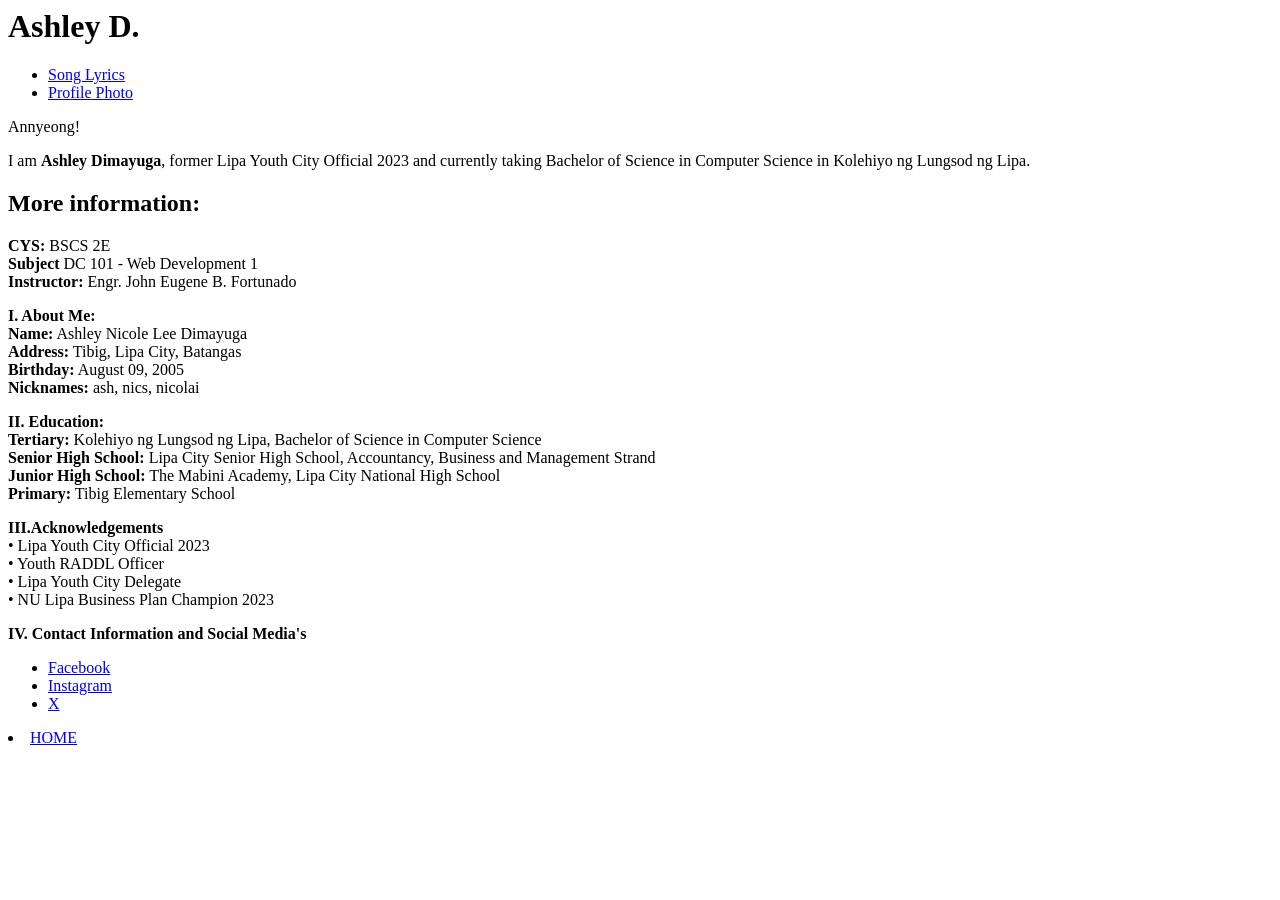
==== Bio.html @ 53a15a9f "Bio.html" ====
<DOCTYPE html>
<html>
<head>
    <title> Assignment no.2 </title>
</head>
<body> 
    <header>
        <div>
            <h1> Ashley D.</h1>  
        </div>
        <div>
            <ul>
<li><a href="https://htmlpreview.github.io/?https://github.com/wisteria-x/DC_101-WEB_DEVELOPMENT_1/blob/f000a4c6a18527f9ae88ffaf75b12defb435c72d/Dimayuga_CS2E-Song.html" target="_self">Song Lyrics</a></li>

<li><a href="https://drive.google.com/file/d/1x7W6p0YDnoR9-gHK5sznpy_ZHSxyWX7w/view?usp=drivesdk" target="_self">Profile Photo</a></li>
            </ul>
        </div>
    </header>
</body>

<main>
        <p>
            Annyeong! <br> 
            <p> I am <b>Ashley Dimayuga</b>, former Lipa Youth City Official 2023 and currently taking Bachelor of Science in Computer Science in Kolehiyo ng Lungsod ng Lipa.  </p>
          
      <div>
          
          <h2> More information: </h2> 
        <p>  
               <b>CYS:</b> BSCS 2E<br>
               <b>Subject</b> DC 101 - Web Development 1 <br>
               <b>Instructor:</b> Engr. John Eugene B. Fortunado <br>
        <div> 
        <b> I. About Me: </b> <br>
            <b>Name:</b> Ashley Nicole Lee Dimayuga <br>
               <b>Address:</b> Tibig, Lipa City, Batangas <br>
               <b>Birthday:</b> August 09, 2005 <br>
               <b>Nicknames:</b> ash, nics, nicolai     
        </p>     
          </div>
          <div>
          <p>    
             <b> II. Education:</b> <br>
                    <b>Tertiary:</b> Kolehiyo ng Lungsod ng Lipa, Bachelor of Science in Computer Science <br>
                    <b>Senior High School:</b> Lipa City Senior High School, Accountancy, Business and Management Strand <br>
                    <b>Junior High School:</b> The Mabini Academy, Lipa City National High School <br>
                    <b>Primary:</b> Tibig Elementary School <br>
           </p>   
          </div>      
      <p>
          <b>III.Acknowledgements</b> <br>
           • Lipa Youth City Official 2023 <br>
           • Youth RADDL Officer <br>
          • Lipa Youth City Delegate<br>
          • NU Lipa Business Plan Champion 2023<br>    
      </p>
      </div>
      <div>
         <b>IV. Contact Information and Social Media's</b>
          <ul> 
<li><a href="https://www.facebook.com/ashashiashli" target="_self">Facebook</a></li>         
<li><a href="https://www.instagram.com/niconiconics__?igsh=bmNyODZjNWM3YXgw" target="_self">Instagram</a></li>
<li><a href="https://x.com/xkizumi?s=35"target="_self">X</a></li>
       
      </div>
  <footer>
      <li><a href="https://htmlpreview.github.io/?https://github.com/wisteria-x/DC_101-WEB_DEVELOPMENT_1/blob/876736c551021322a0acab6b5c195cc58c382be2/Bio.html"target="_self">HOME</a></li>
  </footer>
</main>
  </html>
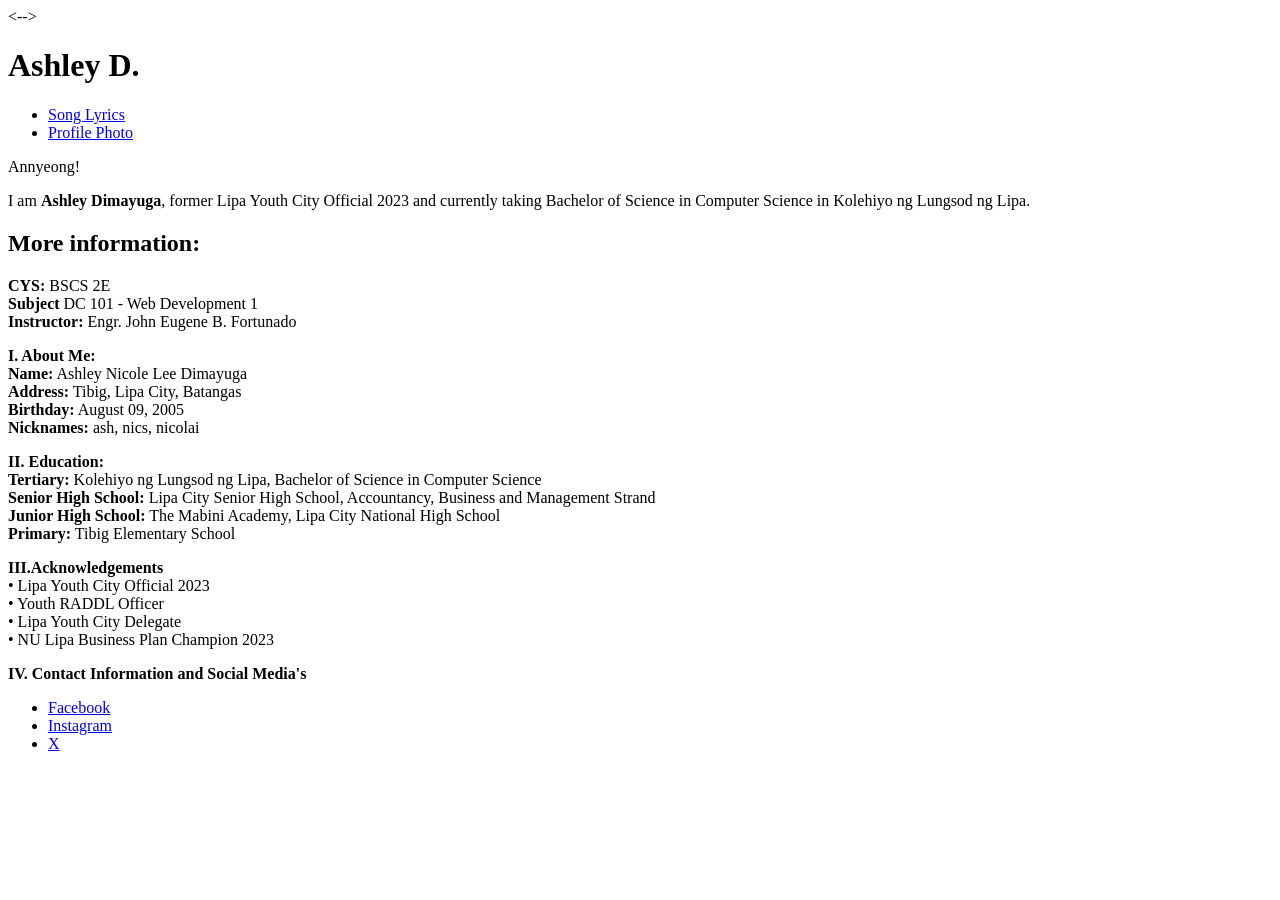
==== commit 3251aa0f: "Bio.html" ====
--- a/Bio.html
+++ b/Bio.html
@@ -1,6 +1,7 @@
 
 <DOCTYPE html>
 <html>
+    <-->
 <head>
     <title> Assignment no.2 </title>
 </head>
@@ -64,8 +65,5 @@
 <li><a href="https://x.com/xkizumi?s=35"target="_self">X</a></li>
        
       </div>
-  <footer>
-      <li><a href="https://htmlpreview.github.io/?https://github.com/wisteria-x/DC_101-WEB_DEVELOPMENT_1/blob/876736c551021322a0acab6b5c195cc58c382be2/Bio.html"target="_self">HOME</a></li>
-  </footer>
 </main>
   </html>
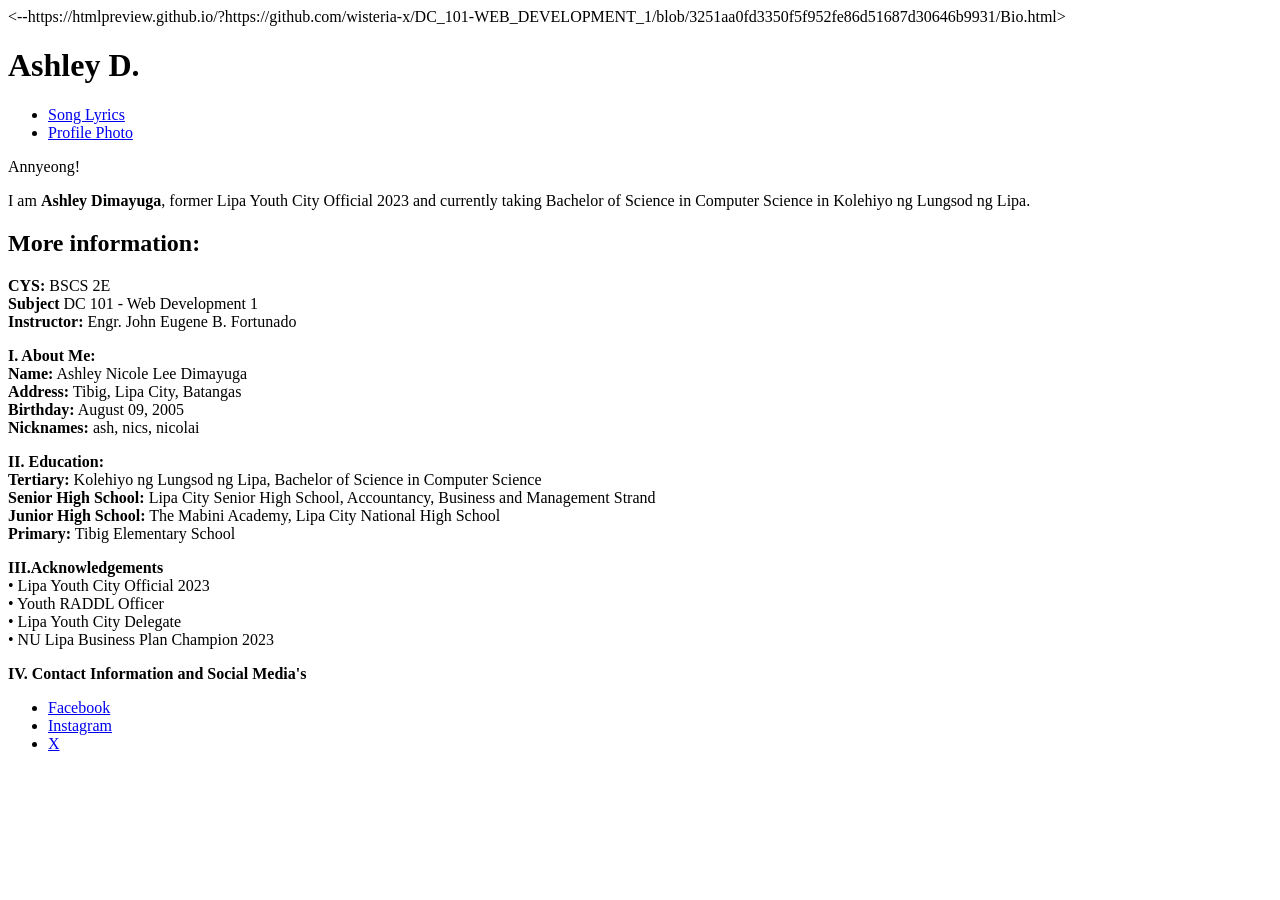
==== commit 8ef7d96e: "Bio.html" ====
--- a/Bio.html
+++ b/Bio.html
@@ -1,7 +1,7 @@
 
 <DOCTYPE html>
 <html>
-    <-->
+    <--https://htmlpreview.github.io/?https://github.com/wisteria-x/DC_101-WEB_DEVELOPMENT_1/blob/3251aa0fd3350f5f952fe86d51687d30646b9931/Bio.html>
 <head>
     <title> Assignment no.2 </title>
 </head>
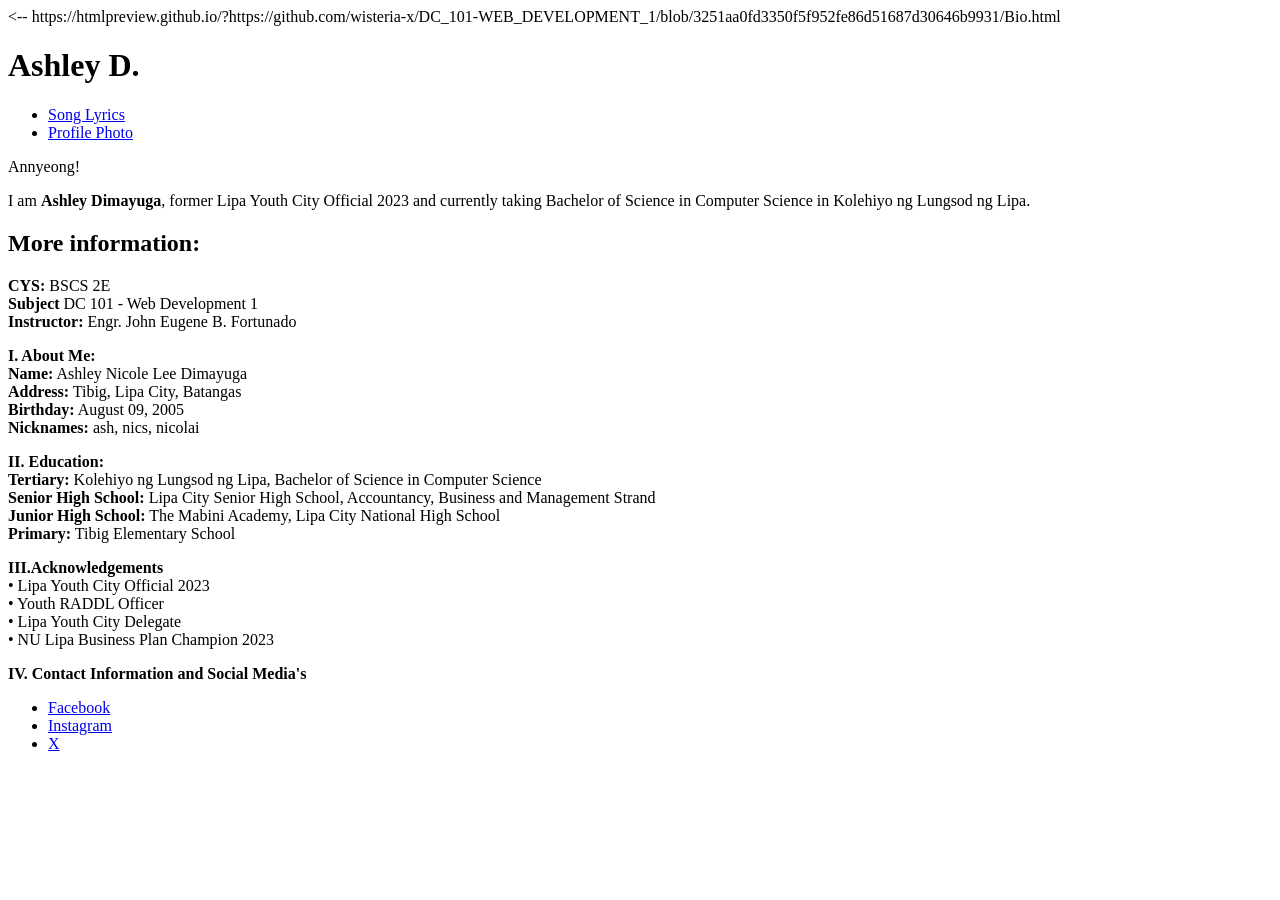
==== commit 52f26431: "Bio.html" ====
--- a/Bio.html
+++ b/Bio.html
@@ -1,11 +1,11 @@
-
 <DOCTYPE html>
 <html>
-    <--https://htmlpreview.github.io/?https://github.com/wisteria-x/DC_101-WEB_DEVELOPMENT_1/blob/3251aa0fd3350f5f952fe86d51687d30646b9931/Bio.html>
+    
 <head>
     <title> Assignment no.2 </title>
 </head>
 <body> 
+    <-- https://htmlpreview.github.io/?https://github.com/wisteria-x/DC_101-WEB_DEVELOPMENT_1/blob/3251aa0fd3350f5f952fe86d51687d30646b9931/Bio.html
     <header>
         <div>
             <h1> Ashley D.</h1>  
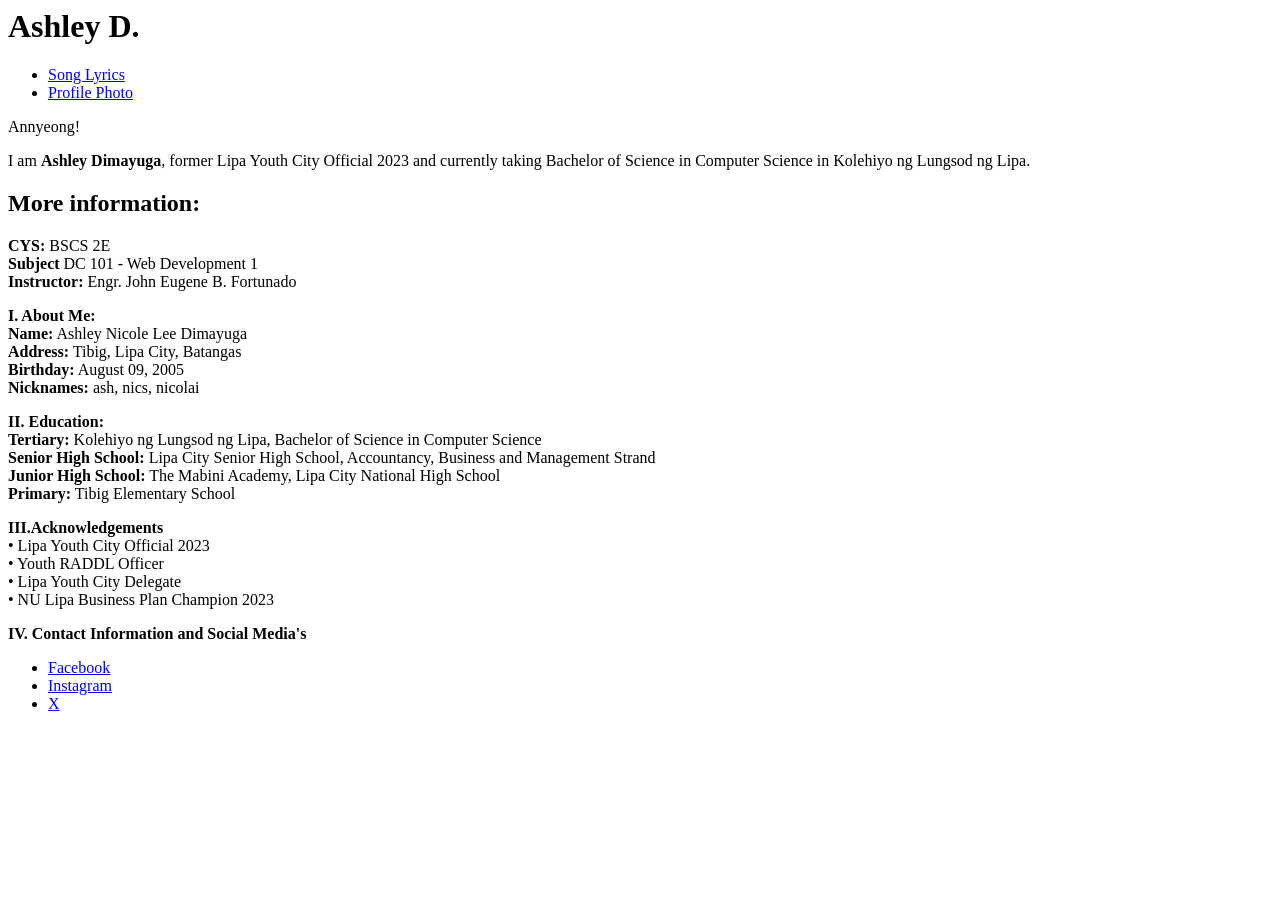
==== commit 6446bfdd: "Bio.html" ====
--- a/Bio.html
+++ b/Bio.html
@@ -5,7 +5,6 @@
     <title> Assignment no.2 </title>
 </head>
 <body> 
-    <-- https://htmlpreview.github.io/?https://github.com/wisteria-x/DC_101-WEB_DEVELOPMENT_1/blob/3251aa0fd3350f5f952fe86d51687d30646b9931/Bio.html
     <header>
         <div>
             <h1> Ashley D.</h1>  
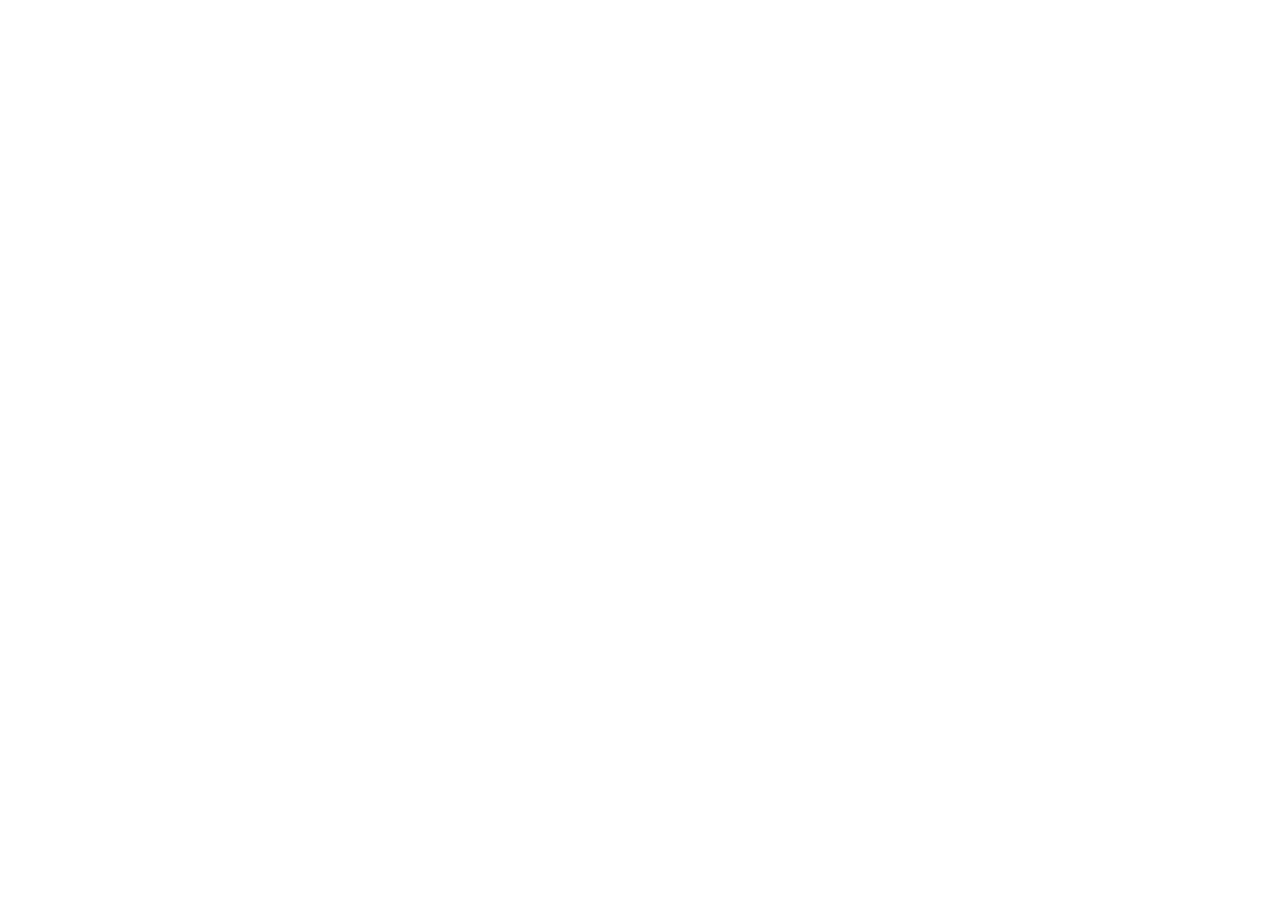
==== commit 78b9a2cc: "Bio.html" ====
--- a/Bio.html
+++ b/Bio.html
@@ -2,6 +2,7 @@
 <html>
     
 <head>
+    <!-- https://htmlpreview.github.io/?https://github.com/wisteria-x/DC_101-WEB_DEVELOPMENT_1/blob/8acfd00ffe93f1055c3edc7653853838296fc450/Bio.html>
     <title> Assignment no.2 </title>
 </head>
 <body> 
